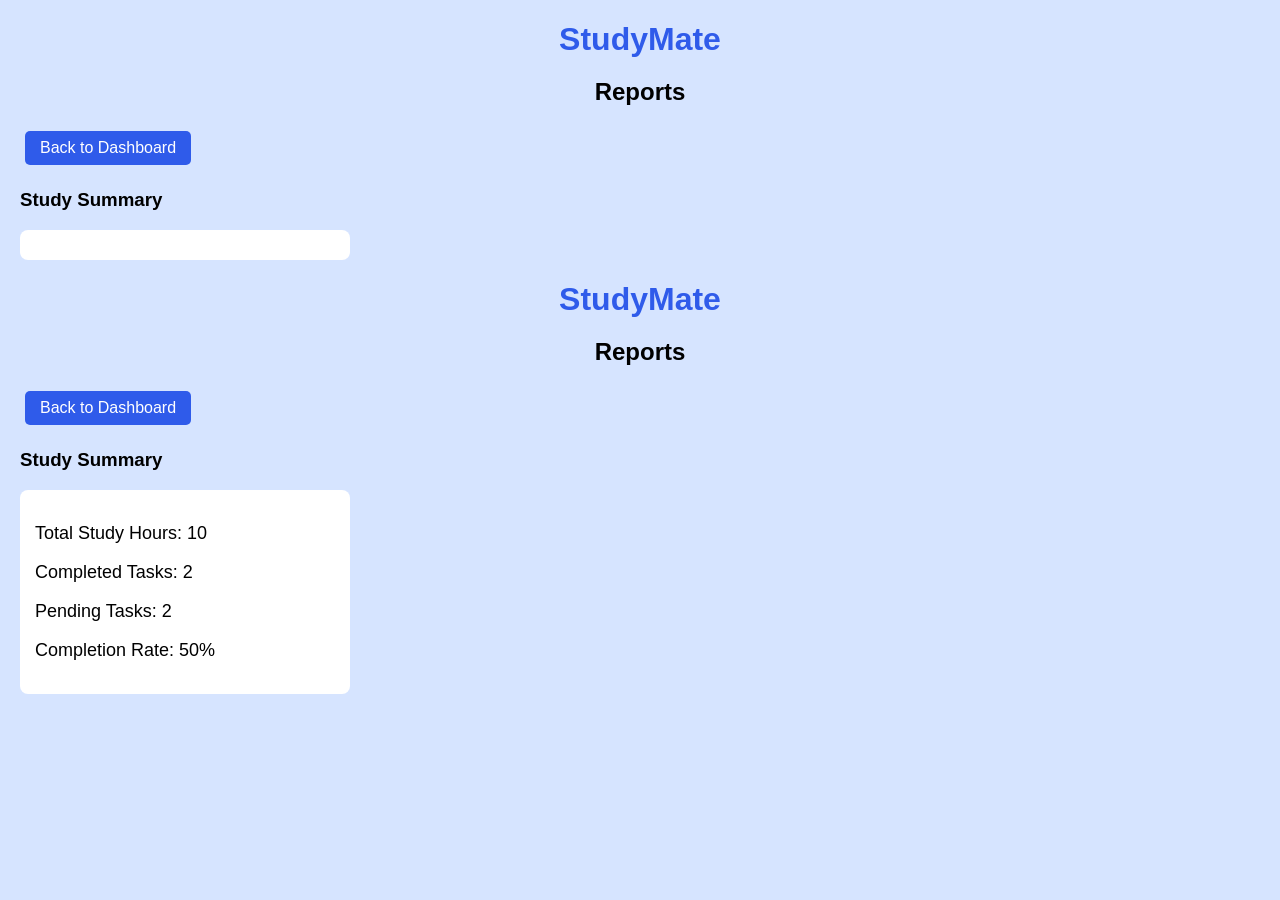
==== Reports.html @ bc9d8f45 "Add files via upload" ====
<!DOCTYPE html>
<html>
    <head>
        <title>Reports - StudyMate</title>
        <link rel="stylesheet" href="style.css">

    </head>
    <body>
        <h1>StudyMate</h1>
        <h2>Reports</h2>
        <a href="index.html">Back to Dashboard</a>
        <h3>Study Summary</h3>
        <div class="report-box">

        </div>
        <!DOCTYPE html>
<html>
    <head>
        <title>Reports - StudyMate</title>
        <link rel="stylesheet" href="style.css">

    </head>
    <body>
        <h1>StudyMate</h1>
        <h2>Reports</h2>
        <a href="index.html">Back to Dashboard</a>
        <h3>Study Summary</h3>
        <div class="report-box">
         <p>Total Study Hours: <span id="totalStudyHours">0</span></p>
         <p>Completed Tasks: <span id="reportCompletedTasks">0</span></p>
         <p>Pending Tasks: <span id="reportPendingTasks">0</span></p>
         <p>Completion Rate: <span id="reportCompletionRate">0%</span></p> 
        </div>
         <script src="reports.js"></script>
    </body>
</html>
         <script src="reports.js"></script>
    </body>
</html>
---- style.css ----
body {
    font-family: Arial;
    margin: 20px; 
    background-color: #d6e4ff;                   
}
h1 {
    text-align:center;
    margin-bottom: 10px;
    color: #2f5bea;
}
h2 {
    margin-bottom: 20px;
    text-align:center;
}
form {
    margin-top: 20px;
    display: flex;
    flex-direction: column;
    width: 300px;
    background-color: white ;
    padding:15px ;
    border-radius: 8px;
}
input, select {
    margin: 5px;
    padding: 8px;
}
button {
    margin:5px;
    padding:8px 15px;
    cursor: pointer;
    font-size: 16px;
    background-color:#2f5bea ;
    color: white;
    border:none ;
    border-radius: 5px;
}
button:hover {
    background-color: #1e3fa8;
}
a {
    display:inline-block ;
    margin:5px ;
    padding: 8px 15px ;
    text-decoration: none;
    background-color: #2f5bea ;
    color:white ;
    border-radius: 5px;
}
a:hover {
    background-color: #1e3fa8;
}
.card {
    border: 1px solid black;
    padding: 15px;
    margin: 10px;
    width: 200px;
    display: inline-block;
    text-align: center;
    border-radius: 8px;
    background-color: white;
}
.card h3 {
    margin-top: 0;
}
.card p {
    font-size: 24px;
}
.quiz-button {
    display: block;
}
#showResult{
    background-color:white ;
    color: #2f5bea;
    border: 2px solid #2f5bea;
}
#showResult:hover {
    background-color:#2f5bea ;
    color: white;
}
.report-box {
    background-color:white ;
    padding:15px ;
    margin-top: 15px ;
    width: 300px ;
    border-radius: 8px;
}
.report-box p {
    font-size: 18px;
}
---- style.css ----
body {
    font-family: Arial;
    margin: 20px; 
    background-color: #d6e4ff;                   
}
h1 {
    text-align:center;
    margin-bottom: 10px;
    color: #2f5bea;
}
h2 {
    margin-bottom: 20px;
    text-align:center;
}
form {
    margin-top: 20px;
    display: flex;
    flex-direction: column;
    width: 300px;
    background-color: white ;
    padding:15px ;
    border-radius: 8px;
}
input, select {
    margin: 5px;
    padding: 8px;
}
button {
    margin:5px;
    padding:8px 15px;
    cursor: pointer;
    font-size: 16px;
    background-color:#2f5bea ;
    color: white;
    border:none ;
    border-radius: 5px;
}
button:hover {
    background-color: #1e3fa8;
}
a {
    display:inline-block ;
    margin:5px ;
    padding: 8px 15px ;
    text-decoration: none;
    background-color: #2f5bea ;
    color:white ;
    border-radius: 5px;
}
a:hover {
    background-color: #1e3fa8;
}
.card {
    border: 1px solid black;
    padding: 15px;
    margin: 10px;
    width: 200px;
    display: inline-block;
    text-align: center;
    border-radius: 8px;
    background-color: white;
}
.card h3 {
    margin-top: 0;
}
.card p {
    font-size: 24px;
}
.quiz-button {
    display: block;
}
#showResult{
    background-color:white ;
    color: #2f5bea;
    border: 2px solid #2f5bea;
}
#showResult:hover {
    background-color:#2f5bea ;
    color: white;
}
.report-box {
    background-color:white ;
    padding:15px ;
    margin-top: 15px ;
    width: 300px ;
    border-radius: 8px;
}
.report-box p {
    font-size: 18px;
}
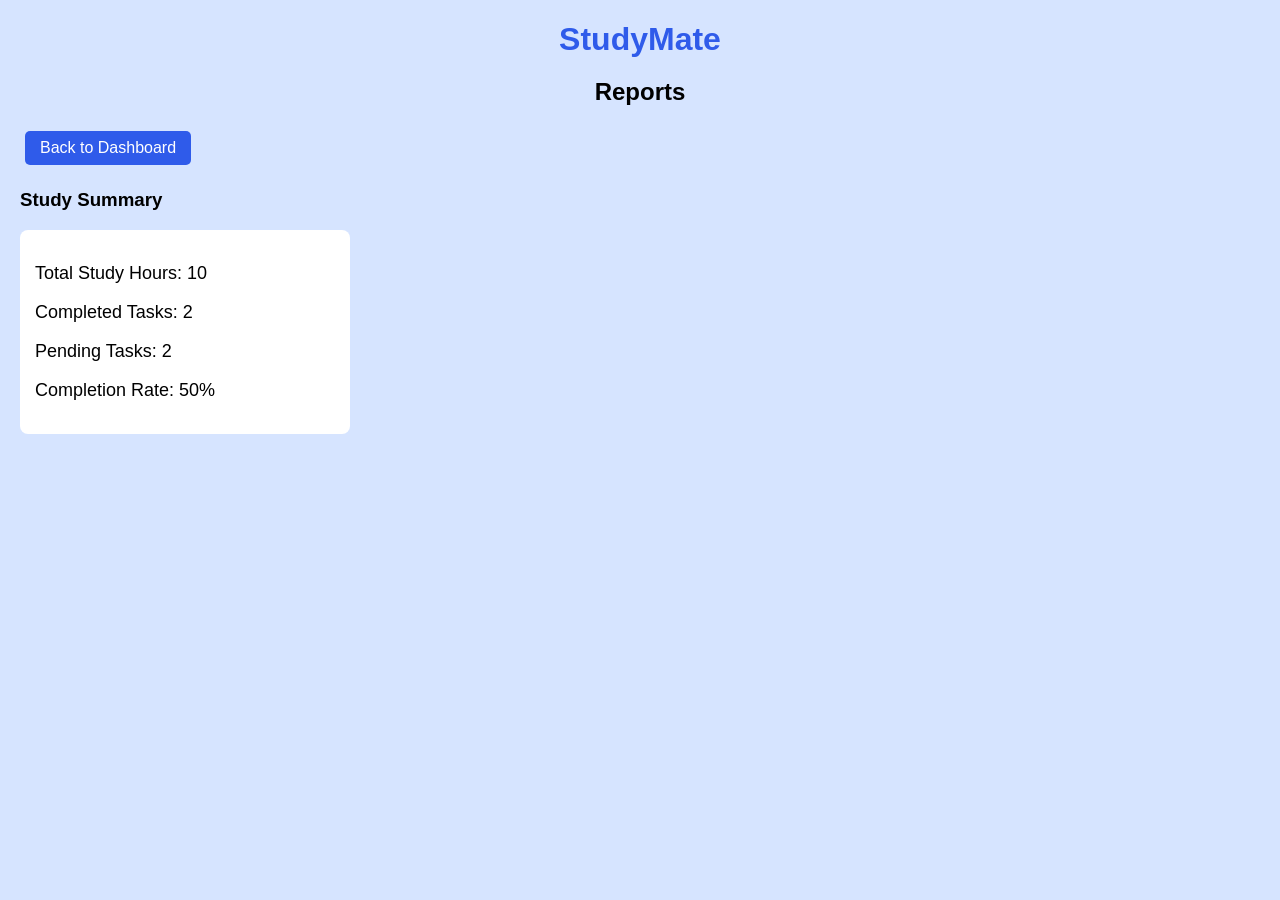
==== commit 1083fe98: "Update Reports.html" ====
--- a/Reports.html
+++ b/Reports.html
@@ -1,19 +1,4 @@
 <!DOCTYPE html>
-<html>
-    <head>
-        <title>Reports - StudyMate</title>
-        <link rel="stylesheet" href="style.css">
-
-    </head>
-    <body>
-        <h1>StudyMate</h1>
-        <h2>Reports</h2>
-        <a href="index.html">Back to Dashboard</a>
-        <h3>Study Summary</h3>
-        <div class="report-box">
-
-        </div>
-        <!DOCTYPE html>
 <html>
     <head>
         <title>Reports - StudyMate</title>
@@ -34,6 +19,3 @@
          <script src="reports.js"></script>
     </body>
 </html>
-         <script src="reports.js"></script>
-    </body>
-</html>
